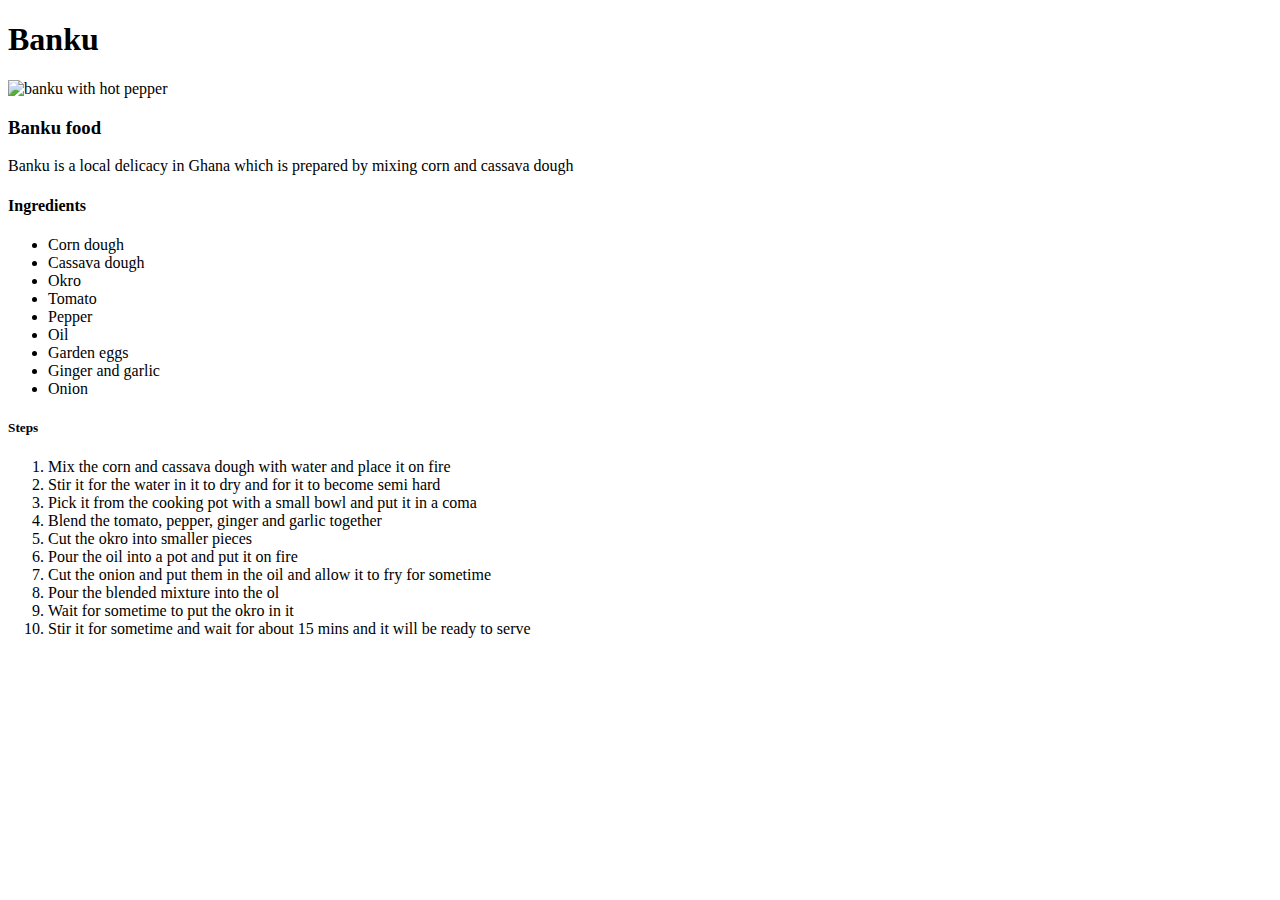
==== recipes/banku.html @ 16dcd7eb "recipe" ====
<!DOCTYPE html>
<html lang="en">
<head>
    <meta charset="UTF-8">
    <meta http-equiv="X-UA-Compatible" content="IE=edge">
    <meta name="viewport" content="width=device-width, initial-scale=1.0">
    <title>Document</title>
</head>
<body>
    <h1>Banku</h1>
    <img src="https://niammy.com/img/public/1227/201704/1493413423_69395.jpg" alt="banku with hot pepper " srcset="">
    <h3>Banku food</h3>
    <p>Banku is a local delicacy in Ghana which is prepared by mixing corn and cassava dough</p>
    <h4>Ingredients</h4>
    <ul>
        <li>Corn dough</li>
        <li>Cassava dough</li>
        <li>Okro</li>
        <li>Tomato</li>
        <li>Pepper</li>
        <li>Oil</li>
        <li>Garden eggs</li>
        <li>Ginger and garlic</li>
        <li>Onion</li>
    </ul>

    <h5>Steps</h5>
    <ol>
        <li>Mix the corn and cassava dough with water and place it on fire</li>
        <li>Stir it for the water in it to dry and for it to become semi hard </li>
        <li>Pick it from  the cooking pot with a small bowl and put it in a coma</li>
        <li>Blend the tomato, pepper, ginger and garlic together</li>
        <li>Cut the okro into smaller pieces</li>
        <li>Pour the oil into a pot and put it on fire</li>
        <li>Cut the onion and put them in the oil and allow it to fry for sometime</li>
        <li>Pour the blended mixture into the ol</li>
        <li>Wait for sometime to put the okro in it</li>
        <li>Stir it for sometime and wait for about 15 mins and it will be ready to serve</li>
    </ol>
</body>
</html>
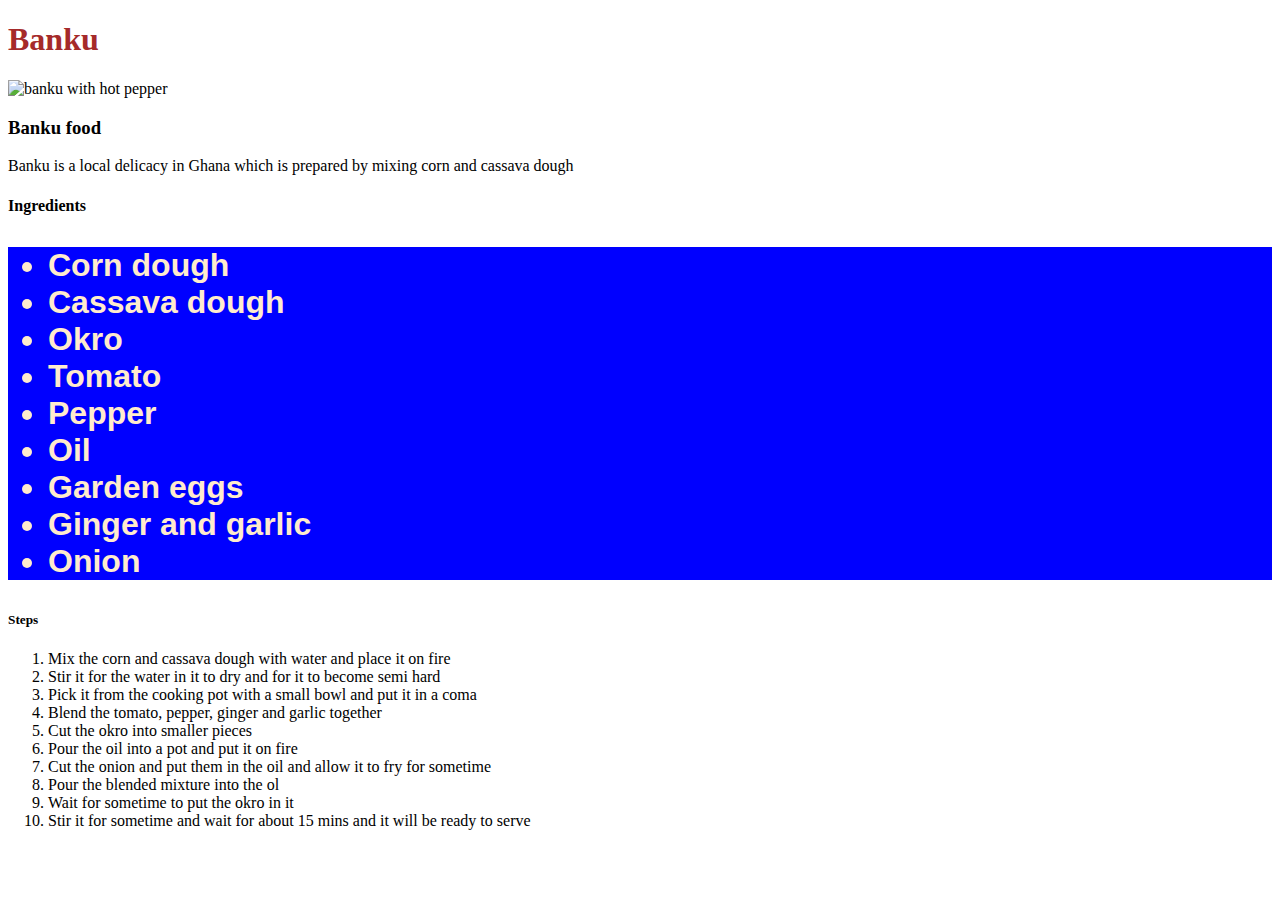
==== commit 3045d19f: "css added" ====
--- a/recipes/banku.html
+++ b/recipes/banku.html
@@ -5,6 +5,7 @@
     <meta http-equiv="X-UA-Compatible" content="IE=edge">
     <meta name="viewport" content="width=device-width, initial-scale=1.0">
     <title>Document</title>
+    <link rel="stylesheet" href="index.css">
 </head>
 <body>
     <h1>Banku</h1>
--- a/recipes/index.css
+++ b/recipes/index.css
@@ -0,0 +1,11 @@
+ul {
+    background-color: blue;
+    color: blanchedalmond;
+    font-size: 32px;
+    font-family: sans-serif;
+    font-weight: bold;
+}
+
+h1 {
+    color: brown;
+}